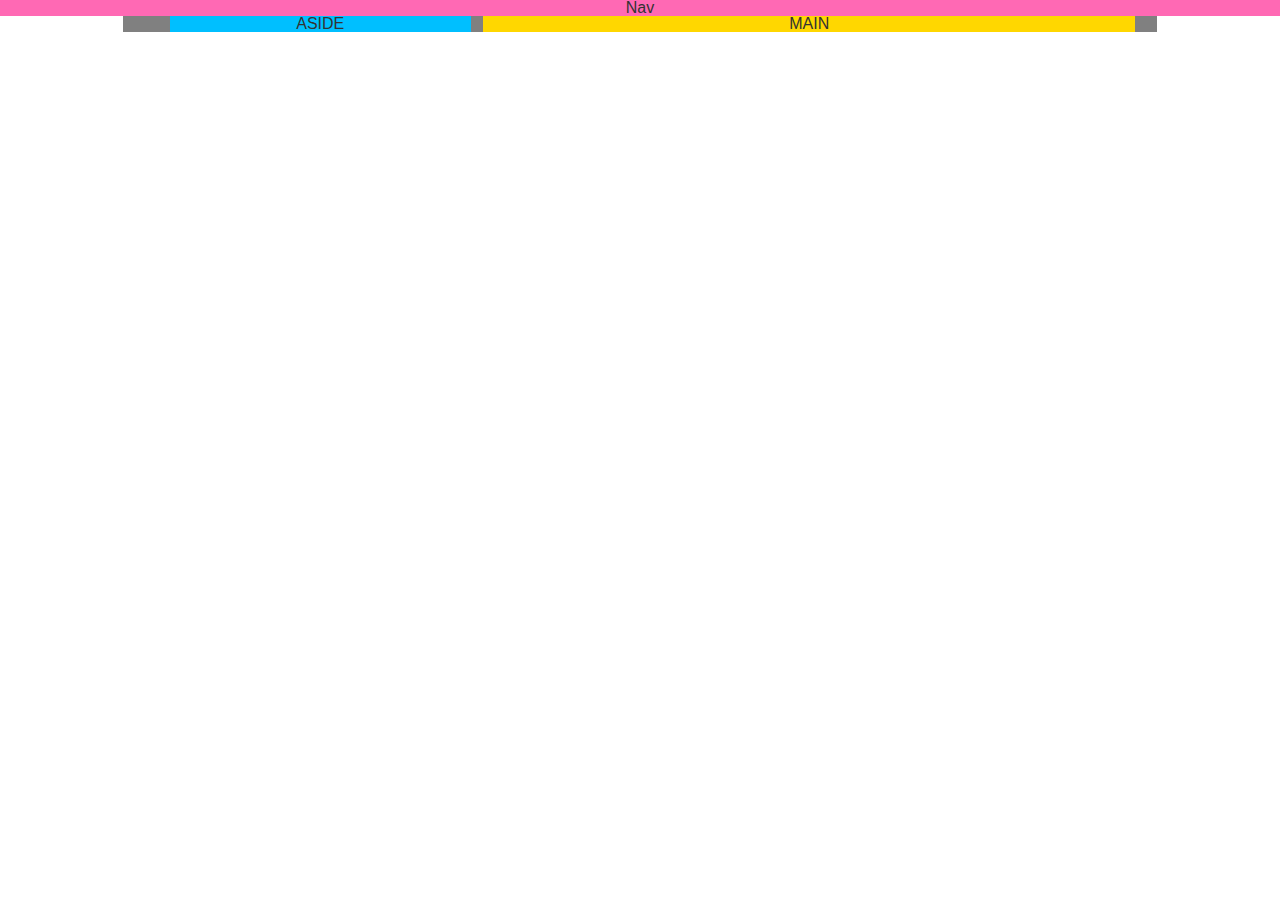
==== twitter.html @ 3a43e7c5 "layout & aside styling" ====
<!DOCTYPE html>
<html lang="en">
  <head>
    <meta charset="UTF-8">
    <title>Tweet</title>
    <link rel="stylesheet" href="https://maxcdn.bootstrapcdn.com/bootstrap/3.3.7/css/bootstrap.min.css" >
    <link rel="stylesheet" href="assets/css/reset.css" type="text/css">
    <link rel="stylesheet" href="assets/css/twitter.css" type="text/css">
  </head>
  <body>
	<nav>Nav</nav>
	<section class="container">
		<main> MAIN</main>
		<aside>ASIDE</aside>
	</section>
  </body>

 </html>
---- assets/css/twitter.css ----
body {
  font-family: "HelveticaNeue-Light", "Helvetica Neue Light", "Helvetica Neue", Helvetica, Arial, "Lucida Grande", sans-serif;
  font-weight: 500;
  text-align: center;
}

nav { 
	background: hotpink; 
}

.container {
	background: grey;
	display: flex;
	justify-content: space-around;
	margin: 0 auto;
  	width: 80.708333333333%;
}

main {
    background: gold;
    flex-basis: 65%;
    order: 2;
}
   
aside {
    background: deepskyblue;
    flex-basis: 30%; 
    order: 1;
}

.cover-image {
    	background-image: url(https://pbs.twimg.com/profile_banners/951797118/1442179644/600x200);
        background-repeat: no-repeat;
        background-size: 100%;
        height: 96px;
        border:none;
        border-radius: 4px 4px 0 0;      
}


.profile-pic {
    height:70px;
    width: 70px;
    background-image: url(https://pbs.twimg.com/profile_images/715909253383471105/dqEseXfE_bigger.jpg);
    border-radius: 6px;
    margin-top: -30px;
    margin-left: 8px;
    border:3px solid #fff;
}

@media only screen and (max-width: 600px) {
    body {
        background-color: lightblue;
    }

    .container { 
    	flex-flow: column wrap;
    	padding: 0;
    }

	main {
	    order: 1;
	}
   
	aside {
	    order: 2;
	}
}
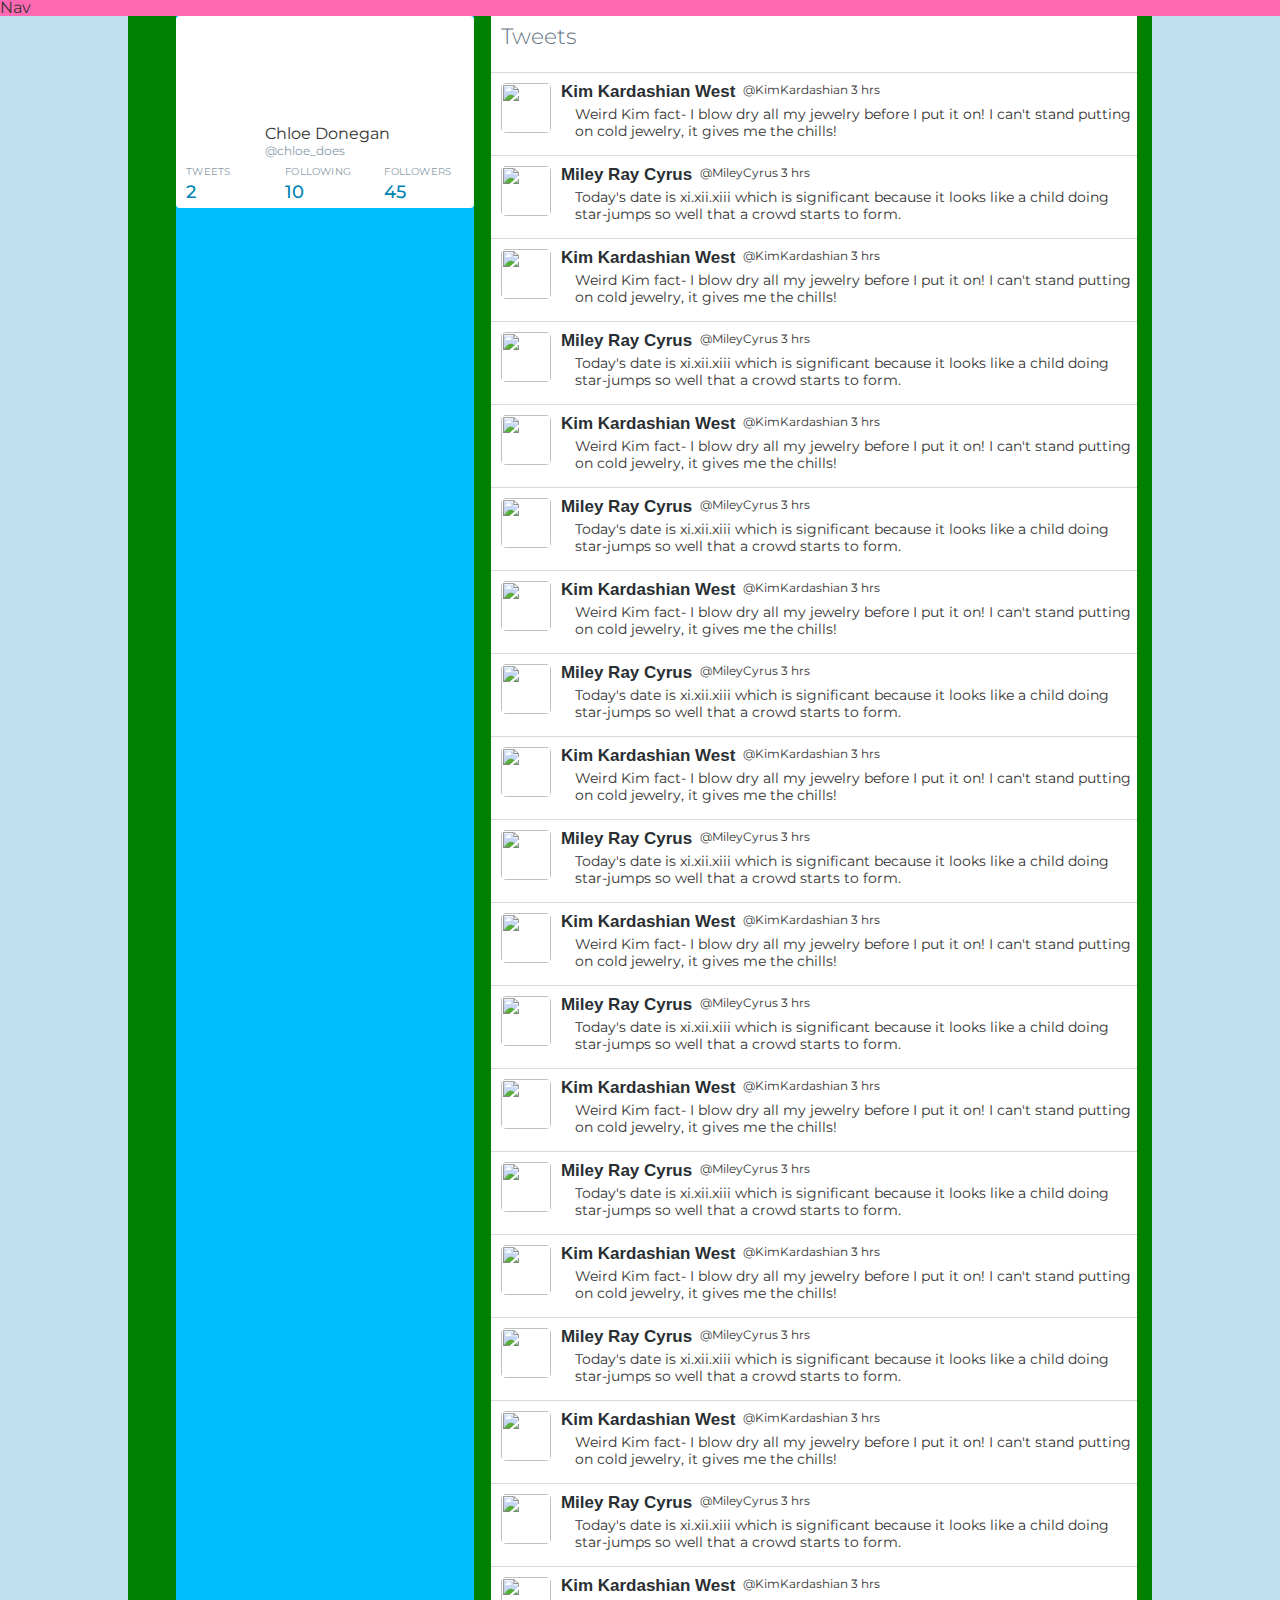
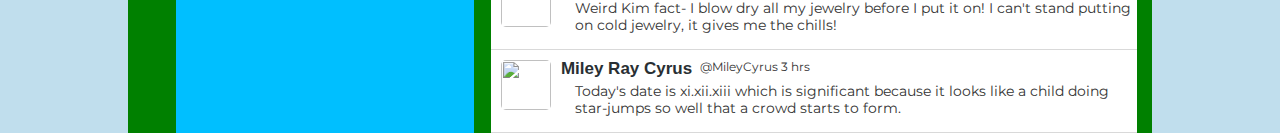
==== commit d5479802: "tweets styled" ====
--- a/twitter.html
+++ b/twitter.html
@@ -6,12 +6,181 @@
     <link rel="stylesheet" href="https://maxcdn.bootstrapcdn.com/bootstrap/3.3.7/css/bootstrap.min.css" >
     <link rel="stylesheet" href="assets/css/reset.css" type="text/css">
     <link rel="stylesheet" href="assets/css/twitter.css" type="text/css">
+    <link href="https://fonts.googleapis.com/css?family=Montserrat" rel="stylesheet">
   </head>
   <body>
 	<nav>Nav</nav>
 	<section class="container">
-		<main> MAIN</main>
-		<aside>ASIDE</aside>
+		<main>
+			<div class="feed" id="main">
+        <section class="feed_title">
+          <h3>Tweets</h3>
+        </section>
+        <section class="feed_container">
+          <article class="tweet">
+            <img alt="" src="https://pbs.twimg.com/profile_images/767526519098843136/ck3mOeCw_bigger.jpg">
+            <h3>Kim Kardashian West</h3>
+            <p class="handle">‏@KimKardashian   3 hrs</p>
+            <p class="content">Weird Kim fact- I blow dry all my jewelry before I put it on! I can't stand putting on cold jewelry, it gives me the chills!</p>
+          </article>
+          <article class="tweet">
+            <img alt="" src="https://pbs.twimg.com/profile_images/785898039013548033/q1cxZPEP_bigger.jpg">
+            <h3>Miley Ray Cyrus</h3>
+            <p class="handle">‏@MileyCyrus   3 hrs</p>
+            <p class="content">Today's date is xi.xii.xiii which is significant because it looks like a child doing star-jumps so well that a crowd starts to form.</p>
+          </article>
+                    <article class="tweet">
+            <img alt="" src="https://pbs.twimg.com/profile_images/767526519098843136/ck3mOeCw_bigger.jpg">
+            <h3>Kim Kardashian West</h3>
+            <p class="handle">‏@KimKardashian   3 hrs</p>
+            <p class="content">Weird Kim fact- I blow dry all my jewelry before I put it on! I can't stand putting on cold jewelry, it gives me the chills!</p>
+          </article>
+          <article class="tweet">
+            <img alt="" src="https://pbs.twimg.com/profile_images/785898039013548033/q1cxZPEP_bigger.jpg">
+            <h3>Miley Ray Cyrus</h3>
+            <p class="handle">‏@MileyCyrus   3 hrs</p>
+            <p class="content">Today's date is xi.xii.xiii which is significant because it looks like a child doing star-jumps so well that a crowd starts to form.</p>
+          </article>
+                    <article class="tweet">
+            <img alt="" src="https://pbs.twimg.com/profile_images/767526519098843136/ck3mOeCw_bigger.jpg">
+            <h3>Kim Kardashian West</h3>
+            <p class="handle">‏@KimKardashian   3 hrs</p>
+            <p class="content">Weird Kim fact- I blow dry all my jewelry before I put it on! I can't stand putting on cold jewelry, it gives me the chills!</p>
+          </article>
+          <article class="tweet">
+            <img alt="" src="https://pbs.twimg.com/profile_images/785898039013548033/q1cxZPEP_bigger.jpg">
+            <h3>Miley Ray Cyrus</h3>
+            <p class="handle">‏@MileyCyrus   3 hrs</p>
+            <p class="content">Today's date is xi.xii.xiii which is significant because it looks like a child doing star-jumps so well that a crowd starts to form.</p>
+          </article>
+                    <article class="tweet">
+            <img alt="" src="https://pbs.twimg.com/profile_images/767526519098843136/ck3mOeCw_bigger.jpg">
+            <h3>Kim Kardashian West</h3>
+            <p class="handle">‏@KimKardashian   3 hrs</p>
+            <p class="content">Weird Kim fact- I blow dry all my jewelry before I put it on! I can't stand putting on cold jewelry, it gives me the chills!</p>
+          </article>
+          <article class="tweet">
+            <img alt="" src="https://pbs.twimg.com/profile_images/785898039013548033/q1cxZPEP_bigger.jpg">
+            <h3>Miley Ray Cyrus</h3>
+            <p class="handle">‏@MileyCyrus   3 hrs</p>
+            <p class="content">Today's date is xi.xii.xiii which is significant because it looks like a child doing star-jumps so well that a crowd starts to form.</p>
+          </article>
+                    <article class="tweet">
+            <img alt="" src="https://pbs.twimg.com/profile_images/767526519098843136/ck3mOeCw_bigger.jpg">
+            <h3>Kim Kardashian West</h3>
+            <p class="handle">‏@KimKardashian   3 hrs</p>
+            <p class="content">Weird Kim fact- I blow dry all my jewelry before I put it on! I can't stand putting on cold jewelry, it gives me the chills!</p>
+          </article>
+          <article class="tweet">
+            <img alt="" src="https://pbs.twimg.com/profile_images/785898039013548033/q1cxZPEP_bigger.jpg">
+            <h3>Miley Ray Cyrus</h3>
+            <p class="handle">‏@MileyCyrus   3 hrs</p>
+            <p class="content">Today's date is xi.xii.xiii which is significant because it looks like a child doing star-jumps so well that a crowd starts to form.</p>
+          </article>
+                    <article class="tweet">
+            <img alt="" src="https://pbs.twimg.com/profile_images/767526519098843136/ck3mOeCw_bigger.jpg">
+            <h3>Kim Kardashian West</h3>
+            <p class="handle">‏@KimKardashian   3 hrs</p>
+            <p class="content">Weird Kim fact- I blow dry all my jewelry before I put it on! I can't stand putting on cold jewelry, it gives me the chills!</p>
+          </article>
+          <article class="tweet">
+            <img alt="" src="https://pbs.twimg.com/profile_images/785898039013548033/q1cxZPEP_bigger.jpg">
+            <h3>Miley Ray Cyrus</h3>
+            <p class="handle">‏@MileyCyrus   3 hrs</p>
+            <p class="content">Today's date is xi.xii.xiii which is significant because it looks like a child doing star-jumps so well that a crowd starts to form.</p>
+          </article>
+                    <article class="tweet">
+            <img alt="" src="https://pbs.twimg.com/profile_images/767526519098843136/ck3mOeCw_bigger.jpg">
+            <h3>Kim Kardashian West</h3>
+            <p class="handle">‏@KimKardashian   3 hrs</p>
+            <p class="content">Weird Kim fact- I blow dry all my jewelry before I put it on! I can't stand putting on cold jewelry, it gives me the chills!</p>
+          </article>
+          <article class="tweet">
+            <img alt="" src="https://pbs.twimg.com/profile_images/785898039013548033/q1cxZPEP_bigger.jpg">
+            <h3>Miley Ray Cyrus</h3>
+            <p class="handle">‏@MileyCyrus   3 hrs</p>
+            <p class="content">Today's date is xi.xii.xiii which is significant because it looks like a child doing star-jumps so well that a crowd starts to form.</p>
+          </article>
+                    <article class="tweet">
+            <img alt="" src="https://pbs.twimg.com/profile_images/767526519098843136/ck3mOeCw_bigger.jpg">
+            <h3>Kim Kardashian West</h3>
+            <p class="handle">‏@KimKardashian   3 hrs</p>
+            <p class="content">Weird Kim fact- I blow dry all my jewelry before I put it on! I can't stand putting on cold jewelry, it gives me the chills!</p>
+          </article>
+          <article class="tweet">
+            <img alt="" src="https://pbs.twimg.com/profile_images/785898039013548033/q1cxZPEP_bigger.jpg">
+            <h3>Miley Ray Cyrus</h3>
+            <p class="handle">‏@MileyCyrus   3 hrs</p>
+            <p class="content">Today's date is xi.xii.xiii which is significant because it looks like a child doing star-jumps so well that a crowd starts to form.</p>
+          </article>
+                    <article class="tweet">
+            <img alt="" src="https://pbs.twimg.com/profile_images/767526519098843136/ck3mOeCw_bigger.jpg">
+            <h3>Kim Kardashian West</h3>
+            <p class="handle">‏@KimKardashian   3 hrs</p>
+            <p class="content">Weird Kim fact- I blow dry all my jewelry before I put it on! I can't stand putting on cold jewelry, it gives me the chills!</p>
+          </article>
+          <article class="tweet">
+            <img alt="" src="https://pbs.twimg.com/profile_images/785898039013548033/q1cxZPEP_bigger.jpg">
+            <h3>Miley Ray Cyrus</h3>
+            <p class="handle">‏@MileyCyrus   3 hrs</p>
+            <p class="content">Today's date is xi.xii.xiii which is significant because it looks like a child doing star-jumps so well that a crowd starts to form.</p>
+          </article>
+                    <article class="tweet">
+            <img alt="" src="https://pbs.twimg.com/profile_images/767526519098843136/ck3mOeCw_bigger.jpg">
+            <h3>Kim Kardashian West</h3>
+            <p class="handle">‏@KimKardashian   3 hrs</p>
+            <p class="content">Weird Kim fact- I blow dry all my jewelry before I put it on! I can't stand putting on cold jewelry, it gives me the chills!</p>
+          </article>
+          <article class="tweet">
+            <img alt="" src="https://pbs.twimg.com/profile_images/785898039013548033/q1cxZPEP_bigger.jpg">
+            <h3>Miley Ray Cyrus</h3>
+            <p class="handle">‏@MileyCyrus   3 hrs</p>
+            <p class="content">Today's date is xi.xii.xiii which is significant because it looks like a child doing star-jumps so well that a crowd starts to form.</p>
+          </article>
+          <section class="end"></section>
+        </section>
+      </div>
+		</main>
+		<aside>
+      <section class="profile">
+        <div class="cover-image"></div>
+        <div class="profile-pic"></div>
+        <div class="header">
+          <div id="profile-name">
+            <h1>Chloe Donegan</h1>
+          </div>
+          <div id="profile-handle">
+              <p>@chloe_does</p>
+          </div>  
+        </div>
+        <div class="profile-stats">
+          <div class="profile-stat">
+            <div class="stat--heading">
+              TWEETS
+            </div>
+            <div class="stat--value">
+              2
+            </div>
+          </div>
+          <div class="profile-stat">
+            <div class="stat--heading">
+              FOLLOWING
+            </div>
+            <div class="stat--value">
+              10
+            </div>
+          </div>
+          <div class="profile-stat">
+            <div class="stat--heading">
+              FOllOWERS
+            </div>
+            <div class="stat--value">
+              45
+            </div>
+          </div>
+        </div>
+      </section>
+    </aside>
 	</section>
   </body>
 
--- a/assets/css/twitter.css
+++ b/assets/css/twitter.css
@@ -1,70 +1,189 @@
 body {
-  font-family: "HelveticaNeue-Light", "Helvetica Neue Light", "Helvetica Neue", Helvetica, Arial, "Lucida Grande", sans-serif;
-  font-weight: 500;
-  text-align: center;
+	font-family: 'Montserrat', sans-serif;
+    background-color: #C0DEED;
+    background-image: url(https://abs.twimg.com/images/themes/theme1/bg.png);
+    background-repeat: no-repeat;
+    background-attachment: fixed;
 }
 
-nav { 
-	background: hotpink; 
+nav {
+	background: hotpink;
 }
 
 .container {
-	background: grey;
-	display: flex;
-	justify-content: space-around;
+	background: green;
+	display:flex;
+	width: 80%;
 	margin: 0 auto;
-  	width: 80.708333333333%;
+	justify-content: space-between;
 }
 
 main {
-    background: gold;
-    flex-basis: 65%;
-    order: 2;
+	background: white;
+	flex-basis: 65%;
+	order: 2;
 }
-   
+
 aside {
-    background: deepskyblue;
-    flex-basis: 30%; 
-    order: 1;
+	background: deepskyblue;
+	flex-basis: 30%;
+	order: 1;
 }
 
 .cover-image {
-    	background-image: url(https://pbs.twimg.com/profile_banners/951797118/1442179644/600x200);
-        background-repeat: no-repeat;
-        background-size: 100%;
-        height: 96px;
-        border:none;
-        border-radius: 4px 4px 0 0;      
+	background-image: url(https://pbs.twimg.com/profile_banners/951797118/1442179644/600x200);
+	height: 100px;
+	border-radius: 4px 4px 0 0;
+	background-size: 100%;
 }
 
+.profile {
+	background-color: white;
+    border-radius: 4px;
+}
 
 .profile-pic {
-    height:70px;
+	height:70px;
     width: 70px;
     background-image: url(https://pbs.twimg.com/profile_images/715909253383471105/dqEseXfE_bigger.jpg);
+    border: 3px solid #fff;
     border-radius: 6px;
-    margin-top: -30px;
+    margin-top: -20px;
+    margin-left: 10px;
+}
+
+.profile-stats {
+	display: flex;
+    justify-content: space-between;
+    margin: 10px;
+}
+
+.stat--heading {
+    color: #8c9ca9;
+    font-size: 10px;
+    letter-spacing: .02em;
+    text-transform: uppercase;
+    transition: color .15s ease-in-out;
+    width: 80px;
+}
+
+.stat--value {
+    display: block;
+    font-size: 18px;
+    padding-top: 3px;
+    font-weight: 500;
+    transition: color .15s ease-in-out;
+    color: #0084B4 !important;
+    margin-top: 3px;
+    margin-bottom: 7px;
+}
+
+#profile-handle {
+	color: #8899a6;
+    font-size: 12px;
+    margin-top: 3px;
+}
+
+.header {
+	margin-top: -40px;
+    margin-left: 89px;
+    width: 185px;
+}
+
+.profile-name {
+	font-size: 18px;
+    line-height: 21px;
+}
+
+.profile-handle {
+	color: #8899a6;
+    font-size: 12px;
+    margin-top: 3px;
+}
+
+.feed_title {
+	margin-top: 0px;
+    margin-left: 0px;
+    height: 47px;
+    border: none;
+    border-bottom: 1px solid rgba(0,0,0,0.15);
+    border-bottom-left-radius: 0px;
+    border-bottom-right-radius: 0px;
+}
+
+.feed_title h3 {
+	font-size: 22px;
+    font-weight: 300;
+    color: #66757f;
+    margin-top: 10px;
+    margin-left: 10px;
+}
+
+.tweet {
+	border: none;
+    border-bottom: 1px solid rgba(0,0,0,0.15);
+    margin-left: 0px;
+    margin-top: 0px;
+    border-top: none;
+    height: 83px;
+    border-radius: 0px;
+}
+
+.tweet img {
+	border: none;
+    height: 50px;
+    width: 50px;
+    border-radius: 5px;
+    float: left;
+    margin-top: 10px;
+    margin-left: 10px;
+}
+
+.tweet h3 {
+	border: none;
+    font-size: 17px;
+    font-family: sans-serif;
+    margin-top: 10px;
+    margin-left: 10px;
+    float: left;
+    color: #292f33;
+    font-weight: bold;
+    display: inline-block;
+}
+
+.content {
+	float: right;
+    border-radius: 6px;
+    font-size: 14px;
+    display: block;
+    border: none;
+    width: 87%;
+    margin-top: 6px;
+    margin-left: 10px;
+    line-height: 17px;
+}
+
+.handle {
+	float: left;
+    border: none;
+    width: 220px;
+    display: inline-block;
+    margin-top: 11px;
     margin-left: 8px;
-    border:3px solid #fff;
+    font-size: 12px;
 }
 
 @media only screen and (max-width: 600px) {
-    body {
-        background-color: lightblue;
-    }
-
-    .container { 
-    	flex-flow: column wrap;
-    	padding: 0;
-    }
+	.container {
+		flex-direction: column;
+	}
 
 	main {
-	    order: 1;
+		order: 1;
 	}
-   
+
 	aside {
-	    order: 2;
+		order: 2;
 	}
-}
 
-  +} 